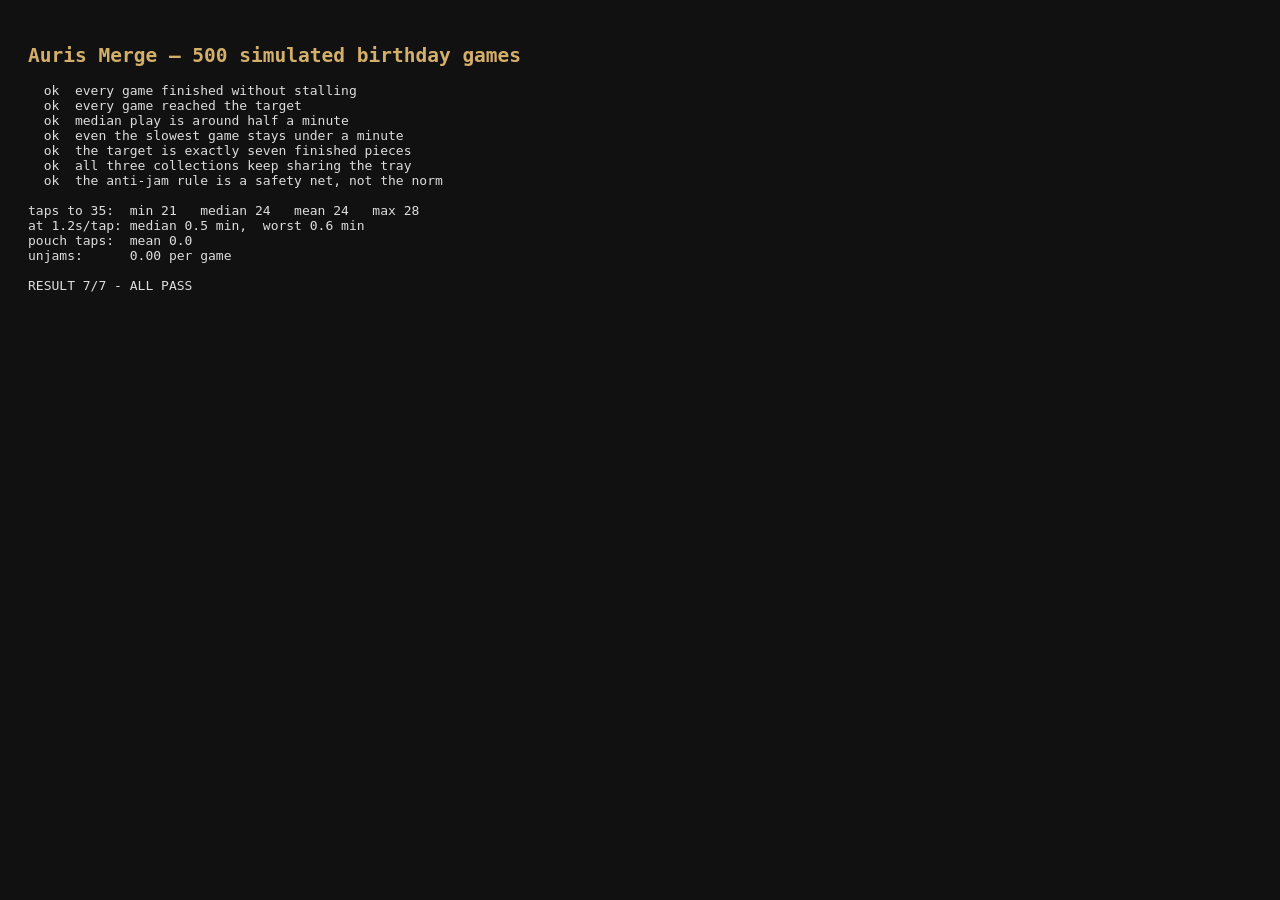
==== smoke.html @ 789b5d01 "[Build] [+] import the ref-35 code as the kiosk baseline Co-Authored-By: Claude Opus 5 <noreply@anth" ====
<!doctype html><meta charset="utf-8"><title>Auris Merge — full-game simulation</title>
<style>body{font:13px ui-monospace,monospace;background:#111;color:#ddd;padding:20px}h2{color:#d4af6a}</style>
<h2>Auris Merge — 500 simulated birthday games</h2><pre id="out"></pre>
<script src="src/rules.js"></script>
<script>
/* Plays whole games the way a person actually would: take a merge if one is on
   the tray, otherwise reach into the pouch. Confirms the tray always resolves,
   and measures how many taps 35 points really costs — which is the claim that
   "1-3 minutes" rests on. */
var R = Rules, lines = [], pass = 0, fail = 0;
function ok(name, cond, extra) {
  if (cond) { pass++; lines.push('  ok  ' + name); }
  else { fail++; lines.push('FAIL  ' + name + (extra ? '  <- ' + extra : '')); }
}

function findMerges(s) {
  var out = [];
  for (var i = 0; i < R.CELLS; i++) {
    if (!s.cells[i]) continue;
    for (var j = 0; j < R.CELLS; j++) {
      if (i !== j && R.classify(s, i, j) === 'merge') out.push([i, j]);
    }
  }
  return out;
}

function tally(s, into) {
  for (var i = 0; i < R.CELLS; i++) if (s.cells[i]) into[s.cells[i].collection]++;
}

function playOne(seed, mix) {
  var s = R.createState(seed);
  var actions = 0, pouch = 0, relieved = 0, guard = 0;
  tally(s, mix);
  while (!R.isComplete(s)) {
    if (++guard > 4000) return null;                    // runaway: fail the run
    var merges = findMerges(s);
    if (merges.length) {
      var m = merges[Math.floor(s.rng() * merges.length)];
      R.apply(s, m[0], m[1]);
      tally(s, mix);
      actions++;
    } else if (R.emptyCells(s).length) {
      R.spawn(s); actions++; pouch++;                   // reach into the pouch
    } else {
      R.relieve(s); relieved++;                         // jammed: unjam, never lose
    }
  }
  return { actions: actions, pouch: pouch, relieved: relieved, score: s.score };
}

var runs = [], broken = 0;
var mix = { cassiopea: 0, marchesa: 0, farfalla: 0 };
for (var seed = 1; seed <= 500; seed++) {
  var r = playOne(seed, mix);
  if (!r) { broken++; continue; }
  runs.push(r);
}

ok('every game finished without stalling', broken === 0, broken + ' stalled');
ok('every game reached the target', runs.every(function (r) { return r.score >= R.TARGET; }));

var acts = runs.map(function (r) { return r.actions; }).sort(function (a, b) { return a - b; });
var mean = Math.round(acts.reduce(function (a, b) { return a + b; }, 0) / acts.length);
var min = acts[0], max = acts[acts.length - 1], p50 = acts[Math.floor(acts.length / 2)];

/* Seven finished pieces at three merges each is 21 drags. Anything a player
   leaves half-built when the target lands adds a couple more. */
var SEC_PER_DRAG = 1.35;
ok('median play is around half a minute',
   p50 * SEC_PER_DRAG >= 22 && p50 * SEC_PER_DRAG <= 42,
   'median ' + p50 + ' drags = ' + (p50 * SEC_PER_DRAG).toFixed(0) + 's');
ok('even the slowest game stays under a minute',
   max * SEC_PER_DRAG <= 60, 'worst ' + max + ' drags = ' + (max * SEC_PER_DRAG).toFixed(0) + 's');
ok('the target is exactly seven finished pieces',
   R.TARGET / R.SCORING.birthday[3] === R.EAR_SLOTS,
   R.TARGET / R.SCORING.birthday[3] + ' pieces vs ' + R.EAR_SLOTS + ' piercings');

/* The spawn bias must help pairs form without letting one collection run away
   and squeeze the other two off the tray. */
var total = mix.cassiopea + mix.marchesa + mix.farfalla;
var shares = R.COLLECTIONS.map(function (c) { return mix[c] / total; });
ok('all three collections keep sharing the tray',
   Math.min.apply(null, shares) > 0.26 && Math.max.apply(null, shares) < 0.40,
   shares.map(function (v) { return (v * 100).toFixed(1) + '%'; }).join(' / '));

var jams = runs.reduce(function (a, r) { return a + r.relieved; }, 0);
ok('the anti-jam rule is a safety net, not the norm',
   jams / runs.length < 1.0, (jams / runs.length).toFixed(2) + ' unjams per game');

document.getElementById('out').textContent =
  lines.join('\n') +
  '\n\ntaps to 35:  min ' + min + '   median ' + p50 + '   mean ' + mean + '   max ' + max +
  '\nat 1.2s/tap: median ' + (p50 * 1.2 / 60).toFixed(1) + ' min,  worst ' + (max * 1.2 / 60).toFixed(1) + ' min' +
  '\npouch taps:  mean ' + (runs.reduce(function (a, r) { return a + r.pouch; }, 0) / runs.length).toFixed(1) +
  '\nunjams:      ' + (jams / runs.length).toFixed(2) + ' per game' +
  '\n\nRESULT ' + pass + '/' + (pass + fail) + (fail ? ' - ' + fail + ' FAILED' : ' - ALL PASS');
</script>
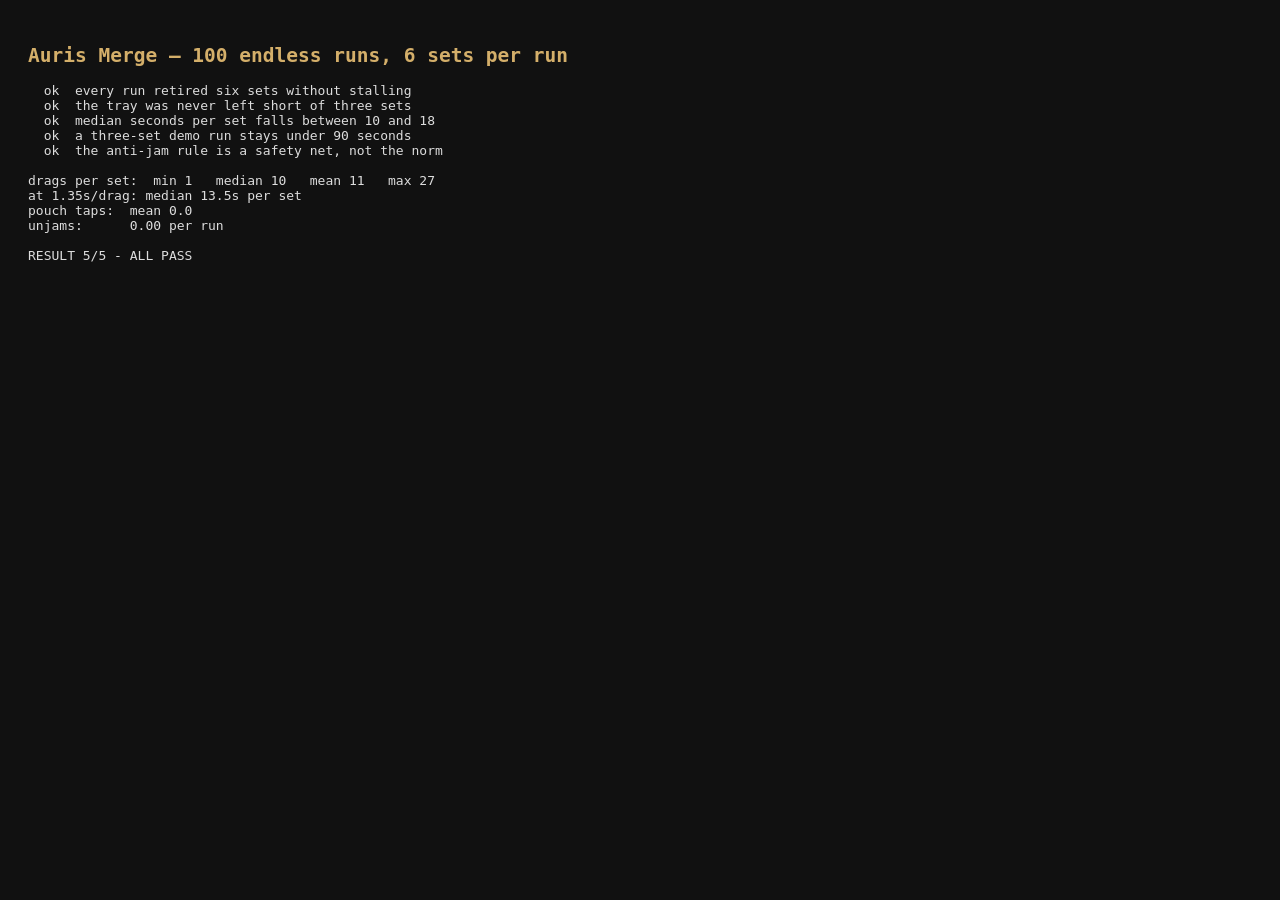
==== commit 2ea2324a: "[Build] [*] measure seconds per set in smoke and tuning Co-Authored-By: Claude Opus 5 <noreply@anthr" ====
--- a/smoke.html
+++ b/smoke.html
@@ -1,17 +1,18 @@
-<!doctype html><meta charset="utf-8"><title>Auris Merge — full-game simulation</title>
+<!doctype html><meta charset="utf-8"><title>Auris Merge — set retirement measurement</title>
 <style>body{font:13px ui-monospace,monospace;background:#111;color:#ddd;padding:20px}h2{color:#d4af6a}</style>
-<h2>Auris Merge — 500 simulated birthday games</h2><pre id="out"></pre>
+<h2>Auris Merge — 100 endless runs, 6 sets per run</h2><pre id="out"></pre>
+<script src="data/collections.js"></script>
+<script src="src/manifest.js"></script>
 <script src="src/rules.js"></script>
 <script>
-/* Plays whole games the way a person actually would: take a merge if one is on
-   the tray, otherwise reach into the pouch. Confirms the tray always resolves,
-   and measures how many taps 35 points really costs — which is the claim that
-   "1-3 minutes" rests on. */
 var R = Rules, lines = [], pass = 0, fail = 0;
 function ok(name, cond, extra) {
   if (cond) { pass++; lines.push('  ok  ' + name); }
   else { fail++; lines.push('FAIL  ' + name + (extra ? '  <- ' + extra : '')); }
 }
+
+var SETS_TO_WATCH = 6;
+var SEC_PER_DRAG = 1.35;
 
 function findMerges(s) {
   var out = [];
@@ -24,75 +25,72 @@
   return out;
 }
 
-function tally(s, into) {
-  for (var i = 0; i < R.CELLS; i++) if (s.cells[i]) into[s.cells[i].collection]++;
-}
+function playSets(seed) {
+  var order = Manifest.endlessOrder(Collections, R.mulberry32(seed));
+  var s = R.createState(seed, { sets: order, mode: 'endless' });
+  var actions = 0, pouch = 0, relieved = 0, guard = 0;
+  var marks = [];
+  var lastAction = 0;
+  var shortTray = 0;
+  var retirements = 0;
 
-function playOne(seed, mix) {
-  var s = R.createState(seed);
-  var actions = 0, pouch = 0, relieved = 0, guard = 0;
-  tally(s, mix);
-  while (!R.isComplete(s)) {
-    if (++guard > 4000) return null;                    // runaway: fail the run
+  while (retirements < SETS_TO_WATCH) {
+    if (++guard > 8000) return null;
+    if (s.tray.length !== 3) shortTray++;
     var merges = findMerges(s);
     if (merges.length) {
       var m = merges[Math.floor(s.rng() * merges.length)];
-      R.apply(s, m[0], m[1]);
-      tally(s, mix);
+      var events = R.apply(s, m[0], m[1]);
       actions++;
+      for (var e = 0; e < events.length; e++) {
+        if (events[e].type === 'setComplete') {
+          retirements++;
+          marks.push(actions - lastAction);
+          lastAction = actions;
+        }
+      }
     } else if (R.emptyCells(s).length) {
-      R.spawn(s); actions++; pouch++;                   // reach into the pouch
+      R.spawn(s); actions++; pouch++;
     } else {
-      R.relieve(s); relieved++;                         // jammed: unjam, never lose
+      R.relieve(s); relieved++;
     }
   }
-  return { actions: actions, pouch: pouch, relieved: relieved, score: s.score };
+  return { actions: actions, pouch: pouch, relieved: relieved, shortTray: shortTray, perSet: marks };
 }
 
-var runs = [], broken = 0;
-var mix = { cassiopea: 0, marchesa: 0, farfalla: 0 };
-for (var seed = 1; seed <= 500; seed++) {
-  var r = playOne(seed, mix);
+var runs = [], broken = 0, jams = 0, shortTrayCount = 0;
+for (var seed = 1; seed <= 100; seed++) {
+  var r = playSets(seed);
   if (!r) { broken++; continue; }
   runs.push(r);
+  if (r.relieved > 0) jams += r.relieved;
+  if (r.shortTray > 0) shortTrayCount++;
 }
 
-ok('every game finished without stalling', broken === 0, broken + ' stalled');
-ok('every game reached the target', runs.every(function (r) { return r.score >= R.TARGET; }));
+ok('every run retired six sets without stalling', broken === 0, broken + ' stalled');
+ok('the tray was never left short of three sets', shortTrayCount === 0);
 
-var acts = runs.map(function (r) { return r.actions; }).sort(function (a, b) { return a - b; });
-var mean = Math.round(acts.reduce(function (a, b) { return a + b; }, 0) / acts.length);
-var min = acts[0], max = acts[acts.length - 1], p50 = acts[Math.floor(acts.length / 2)];
+var per = [].concat.apply([], runs.map(function (r) { return r.perSet; }))
+             .sort(function (a, b) { return a - b; });
+var p50 = per[Math.floor(per.length / 2)];
+var secPerSet = p50 * SEC_PER_DRAG;
 
-/* Seven finished pieces at three merges each is 21 drags. Anything a player
-   leaves half-built when the target lands adds a couple more. */
-var SEC_PER_DRAG = 1.35;
-ok('median play is around half a minute',
-   p50 * SEC_PER_DRAG >= 22 && p50 * SEC_PER_DRAG <= 42,
-   'median ' + p50 + ' drags = ' + (p50 * SEC_PER_DRAG).toFixed(0) + 's');
-ok('even the slowest game stays under a minute',
-   max * SEC_PER_DRAG <= 60, 'worst ' + max + ' drags = ' + (max * SEC_PER_DRAG).toFixed(0) + 's');
-ok('the target is exactly seven finished pieces',
-   R.TARGET / R.SCORING.birthday[3] === R.EAR_SLOTS,
-   R.TARGET / R.SCORING.birthday[3] + ' pieces vs ' + R.EAR_SLOTS + ' piercings');
+ok('median seconds per set falls between 10 and 18',
+   secPerSet >= 10 && secPerSet <= 18,
+   'median ' + p50 + ' drags = ' + secPerSet.toFixed(1) + 's per set');
 
-/* The spawn bias must help pairs form without letting one collection run away
-   and squeeze the other two off the tray. */
-var total = mix.cassiopea + mix.marchesa + mix.farfalla;
-var shares = R.COLLECTIONS.map(function (c) { return mix[c] / total; });
-ok('all three collections keep sharing the tray',
-   Math.min.apply(null, shares) > 0.26 && Math.max.apply(null, shares) < 0.40,
-   shares.map(function (v) { return (v * 100).toFixed(1) + '%'; }).join(' / '));
+ok('a three-set demo run stays under 90 seconds',
+   p50 * 3 * SEC_PER_DRAG <= 90,
+   '3 sets = ' + (p50 * 3 * SEC_PER_DRAG).toFixed(0) + 's');
 
-var jams = runs.reduce(function (a, r) { return a + r.relieved; }, 0);
 ok('the anti-jam rule is a safety net, not the norm',
-   jams / runs.length < 1.0, (jams / runs.length).toFixed(2) + ' unjams per game');
+   jams / runs.length < 1.0, (jams / runs.length).toFixed(2) + ' unjams per run');
 
 document.getElementById('out').textContent =
   lines.join('\n') +
-  '\n\ntaps to 35:  min ' + min + '   median ' + p50 + '   mean ' + mean + '   max ' + max +
-  '\nat 1.2s/tap: median ' + (p50 * 1.2 / 60).toFixed(1) + ' min,  worst ' + (max * 1.2 / 60).toFixed(1) + ' min' +
+  '\n\ndrags per set:  min ' + per[0] + '   median ' + p50 + '   mean ' + (Math.round(per.reduce(function (a, b) { return a + b; }, 0) / per.length)) + '   max ' + per[per.length - 1] +
+  '\nat ' + SEC_PER_DRAG + 's/drag: median ' + secPerSet.toFixed(1) + 's per set' +
   '\npouch taps:  mean ' + (runs.reduce(function (a, r) { return a + r.pouch; }, 0) / runs.length).toFixed(1) +
-  '\nunjams:      ' + (jams / runs.length).toFixed(2) + ' per game' +
+  '\nunjams:      ' + (jams / runs.length).toFixed(2) + ' per run' +
   '\n\nRESULT ' + pass + '/' + (pass + fail) + (fail ? ' - ' + fail + ' FAILED' : ' - ALL PASS');
 </script>
